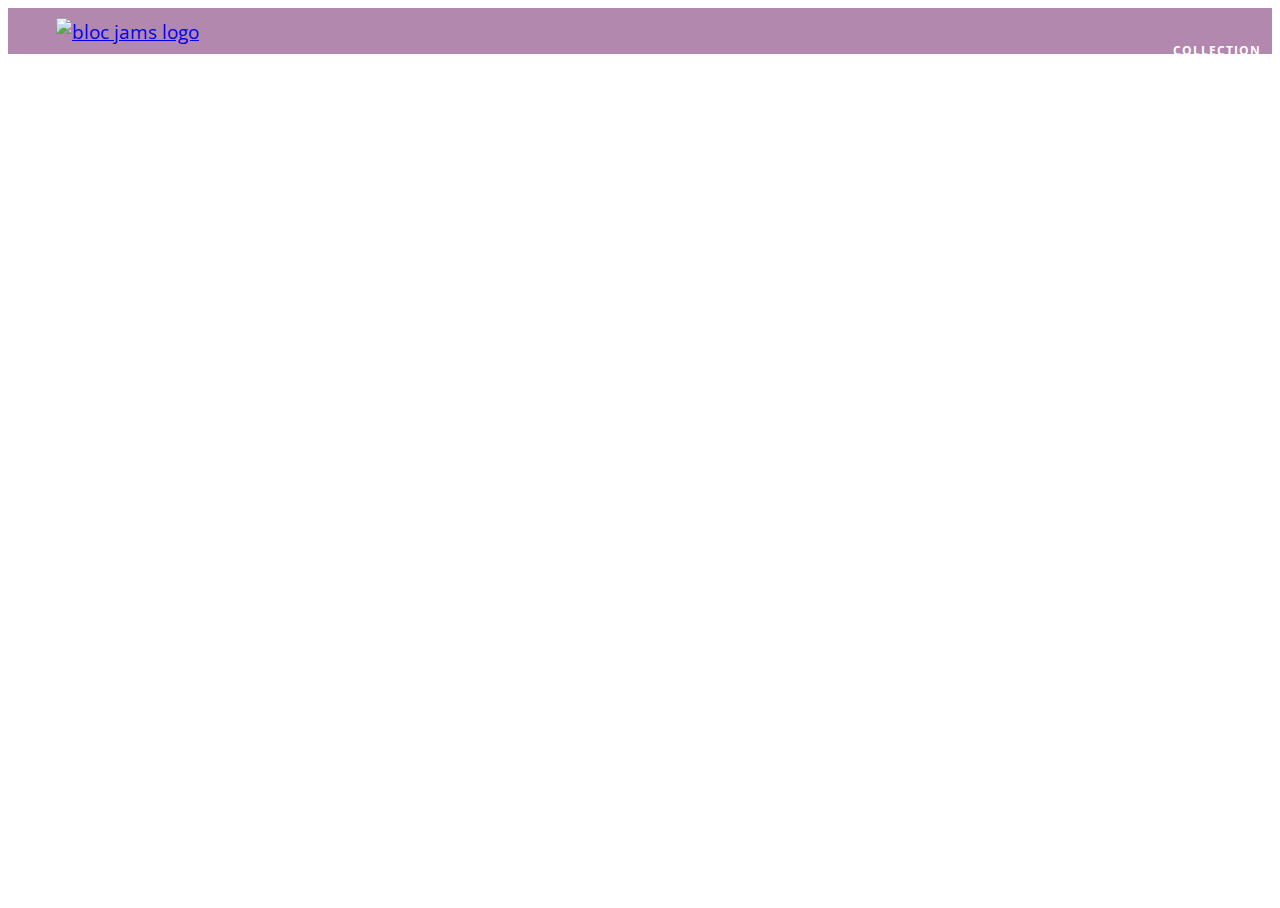
==== index.html @ 7bb5f449 "checkpoint-5-Collection View" ====
<!DOCTYPE html>
<html>
  
  <head>
       <title>Bloc Jams</title>
       <meta name="viewport" content="width=device-wdith, initial-scale=1"> <!--just exactly what does this line do?-->
       <link rel="stylesheet" type="text/css" href="http://fonts.googleapis.com/css?family=Open+Sans:400,800,600,700,300">
       <link rel="stylesheet" type="text/css" href="http://code.ionicframework.com/ionicons/2.0.1/css/ionicons.min.css">
       <link rel="stylesheet" type="text/css" href="styles/normalize.css">
       <link rel="stylesheet" type="text/css" href="styles/main.css">
        <link rel="stylesheet" type="text/css" href="styles/landing.css">
  </head>
  
  <body class="landing">
    
    <nav class="navbar"> <!-- <nav class="navbar"> <!--navigation bar-->
      
      <a href="index.html" class="logo">
       <img src="assets/images/bloc_jams_logo.png" alt="bloc jams logo">
      </a>
    
      <div class="links-container">
        <a href="collection.html" class="navbar-link">collection</a>
      </div>
      
    </nav>
    
    <section class="hero-content"> <!--hero content-->
      <h1 class="hero-title">Turn up the music!</h1>
    </section>
    
    <main class="selling-points container clearfix"> <!--selling points-->
      <section class="point column third"> 
        <span class="ion-music-note"></span>
        <h5 class="point-title">Choose your music</h5>
        <p class="point-description">The world is full of music; why should you have to listen to music that someone else chose?</p>
      </section>
      <section class="point column third"> 
        <span class="ion-radio-waves"></span>
        <h5 class=point-title>Unlimited, streaming, ad-free</h5>
        <p class="point-description">No arbitrary limits. No distractions</p>
      </section>
      <section class="point column third"> 
        <span class="ion-iphone"></span>
        <h5 class="point-title">Mobile enabled</h5>
        <p class="point-description">Listen to your music on the go. This streaming service is available on all mobile platforms.</p>
      </section>
    </main>
    
  </body>
  
  
</html>
---- styles/main.css ----
*, *::before, *::after {
     -moz-box-sizing: border-box;
     -webkit-box-sizing: border-box;
     box-sizing: border-box;
 }

html {
height:100%;
font-size: 100%;
}

body{
font-family:'Open Sans';
color:white;
min-height:100%;  /*says the height of the body must be, at minimum, 100% of the window*/  /*what does this mean when we resize the window?*/ 
}

.navbar {
padding: 0.5rem;
background-color:rgba(101,18,95,0.5);
  z-index:1;
}

.navbar .logo {
position: relative; 
left: 2rem;
  cursor: pointer;
}

.navbar .links-container{
  display:table;/*what does this line do?*/
  position:absolute;
  top:0;
  right:0;
  height: 100px;
  color: white;
  text-decoration:none;
}

/* how would we do this using absolute cnetering?*/
.links-container .navbar-link{
  display:table-cell; /*what does this do?*/
  color:white;
  font-size: 0.625rem;
  position:relative; /*why make it realtive?*/
  height:100%; /*what does this do?*/
  padding-left: 1rem;
  padding-right: 1rem;
  
  /*desciprinot*/
  vertical-align: middle;
  letter-spacing: 0.05rem;
  font-weight: 700;
  text-transform: uppercase;
  text-decoration: none;
  cursor: pointer;
}

.links-container .navbar-link:hover{
  color: rgb(230, 47, 114);
}

/*
Recall that a root em is relative to the default browser font-size, which is 16 pixels in most browsers. 16 pixels is pretty small, particularly for high-resolution devices. Set the font-size above 100% of the default to make our text more legible on all devices: WHAT DOES THIS MEAN?


Recall that a root em is relative to the default browser font-size, which is 16 pixels in most browsers. 16 pixels is pretty small, particularly for high-resolution devices. Set the font-size above 100% of the default to make our text more legible on all devices:WHAT DOES THIS MEAN?
*/
/* Medium screens (640px) */
@media (min-width: 640px) {
  html { font-size: 112%; }
  
  .column{
    float: left;
    padding-left: 1rem;
    padding-right: 1rem;
  }
  
  .column.full{width:100%;}
  .column.two-thirds{width:66.7%;}
  .column.half{width:50%;}
  .column.third{width:33.3%;}
  .column.fourth{width:25%;}
  .column.flow-opposite{float:right;}

 }

 /* Large screens (1024px) */
 @media (min-width: 1024px) {
     html { font-size: 120%; }
 }

.container{
  max-width: 64rem;
  margin: 0 auto;
}

.clearfix::before,
.clearfix::after {
   content: " ";
   display: table;
}

.clearfix::after {
   clear: both;
}
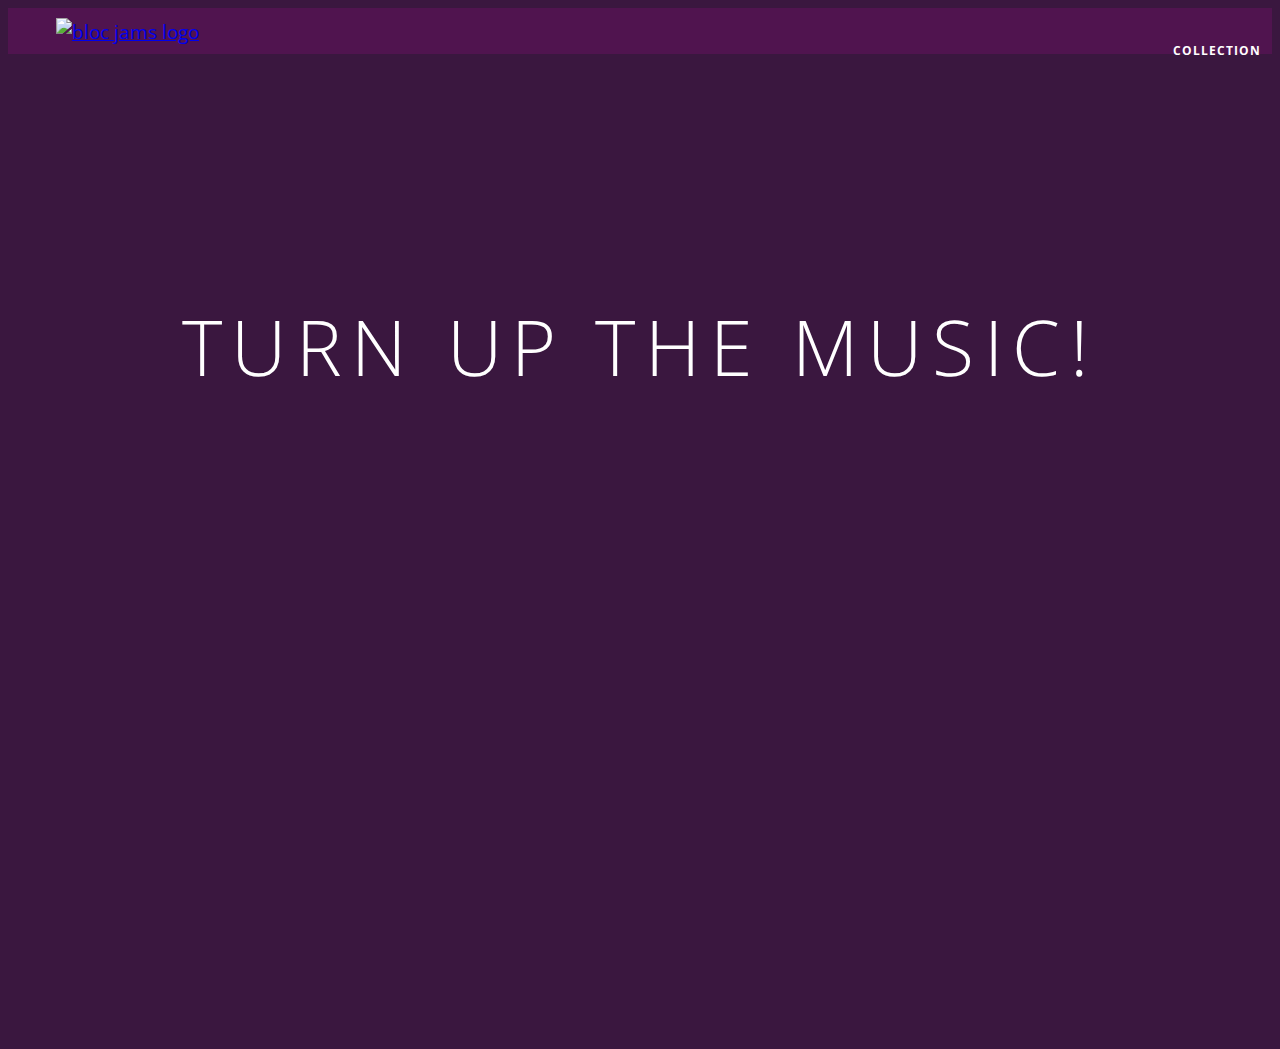
==== commit 9aa93c73: "finished assignment: added css transitions and looped revealingpoints function (TRIED)" ====
--- a/index.html
+++ b/index.html
@@ -46,7 +46,10 @@
         <p class="point-description">Listen to your music on the go. This streaming service is available on all mobile platforms.</p>
       </section>
     </main>
-    
+      <script src="scripts/landing.js">
+        animatePoints();
+      </script>
+
   </body>
   
   
--- a/styles/main.css
+++ b/styles/main.css
@@ -60,18 +60,12 @@
   color: rgb(230, 47, 114);
 }
 
-/*
-Recall that a root em is relative to the default browser font-size, which is 16 pixels in most browsers. 16 pixels is pretty small, particularly for high-resolution devices. Set the font-size above 100% of the default to make our text more legible on all devices: WHAT DOES THIS MEAN?
-
-
-Recall that a root em is relative to the default browser font-size, which is 16 pixels in most browsers. 16 pixels is pretty small, particularly for high-resolution devices. Set the font-size above 100% of the default to make our text more legible on all devices:WHAT DOES THIS MEAN?
-*/
 /* Medium screens (640px) */
 @media (min-width: 640px) {
   html { font-size: 112%; }
   
   .column{
-    float: left;
+    float:left;
     padding-left: 1rem;
     padding-right: 1rem;
   }
@@ -91,8 +85,8 @@
  }
 
 .container{
+  margin: 0 auto;
   max-width: 64rem;
-  margin: 0 auto;
 }
 
 .clearfix::before,
@@ -103,6 +97,11 @@
 
 .clearfix::after {
    clear: both;
+}
+
+/*why is it that this brings text content to the right of photo*/
+.container.narrow{
+  max-wdith: 56rem;
 }
 
 
@@ -118,4 +117,3 @@
 
 
 
-
--- a/styles/landing.css
+++ b/styles/landing.css
@@ -0,0 +1,82 @@
+body.landing {
+    background-color: rgb(58,23,63);
+}
+
+.hero-content{
+  position:relative;
+  min-height:600px;
+  background-image:url(../assets/images/bloc_jams_bg.jpg);
+  background-repeat: no-repeat;
+  background-position: center center;
+}
+
+.hero-content .hero-title {
+  position:absolute;
+  top:40%;
+  
+/*  why is it that I have to delete all of them for it to undo transfomraiotn?*/
+  -webkit-transform: translateY(-50%); /*what's the point of having translateY???'*/
+  -moz-transform: translateY(-50%);
+  -ms-transform: translateY(-50%);
+  transform: translateY(-50%);
+  width:100%;
+  text-align: center;
+  text-transform:uppercase;
+  font-size: 4rem;
+  font-weight:300;
+  letter-spacing: 0.5rem;
+  text-shadow: 1px 1px 0px rgb(58,23,63);
+ }
+
+.selling-points{
+  position:relative; /*why?*/
+}
+
+.point{
+    position: relative;/*why?*/
+    text-align: center;
+    padding: 2rem;
+    opacity:1.0;
+  
+    /*initial state*/
+    -webkit-transform: scale(0.75) translateY(5rem);
+       -moz-transform: scale(0.75) translateY(5rem);
+       transform: scale(0.75) translateY(5rem);
+     -webkit-transition: all 0.25s ease-in-out;
+      -moz-transition: all 0.25s ease-in-out;
+      transition: all 0.25s ease-in-out;
+    transition-delay: 0.2s;
+    -moz-transition-delay: 0.2s;
+    -webkit-transition-delay: 0.2s;
+  -webkit-transform: rotate(130deg);
+    transform: rotate(130deg);
+  opacity:0
+}
+
+.point .point-title{
+  font-size: 1.25rem;
+}
+
+.ion-music-note, .ion-radio-waves,.ion-iphone{
+  color: rgb(233,50,117);
+  font-size: 3.5rem;
+}
+
+.point:hover{
+    position: relative;/*why?*/
+    text-align: center;
+    padding: 2rem;  
+    /*final state*/
+  opacity: 1;
+    -webkit-transform: scaleX(1) translateY(0rem);
+       -moz-transform: scaleX(1) translateY(0rem);
+       transform: scaleX(1) translateY(0rem);
+     -webkit-transition: all 0.75s ease-in-out 0.5s;
+      -moz-transition: all 0.75s ease-in-out 0.5s;
+      transition: all 0.75s ease-in-out 0.5s;
+  -webkit-transform: rotate(0deg);
+    transform: rotate(0deg);
+}
+
+
+
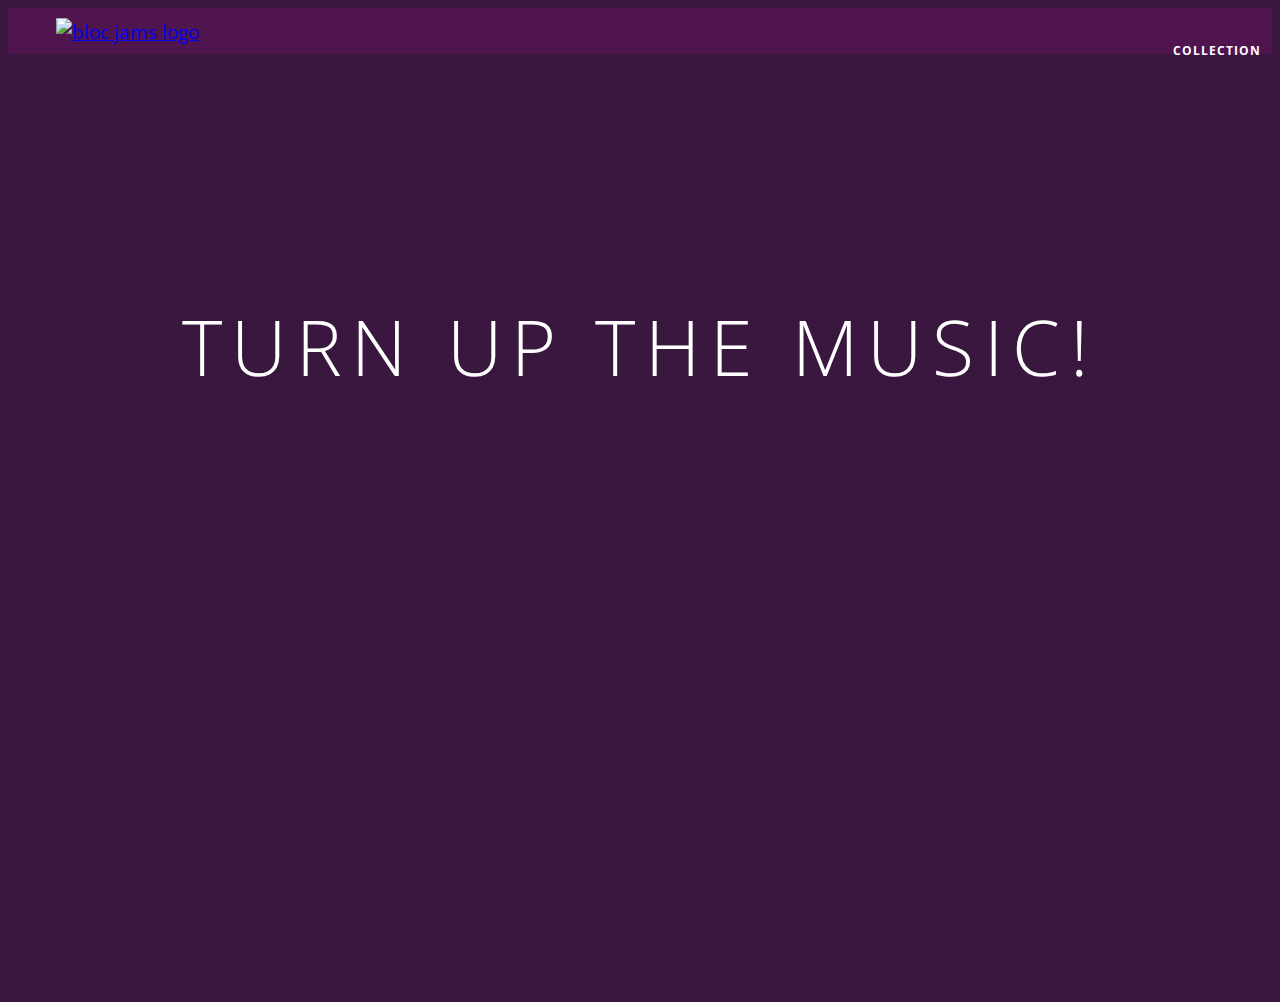
==== commit 1447a14d: "no changes" ====
--- a/index.html
+++ b/index.html
@@ -46,10 +46,7 @@
         <p class="point-description">Listen to your music on the go. This streaming service is available on all mobile platforms.</p>
       </section>
     </main>
-      <script src="scripts/landing.js">
-        animatePoints();
-      </script>
-
+      <script src="scripts/landing.js"></script>
   </body>
   
   
--- a/styles/landing.css
+++ b/styles/landing.css
@@ -13,9 +13,7 @@
 .hero-content .hero-title {
   position:absolute;
   top:40%;
-  
-/*  why is it that I have to delete all of them for it to undo transfomraiotn?*/
-  -webkit-transform: translateY(-50%); /*what's the point of having translateY???'*/
+  -webkit-transform: translateY(-50%); 
   -moz-transform: translateY(-50%);
   -ms-transform: translateY(-50%);
   transform: translateY(-50%);
@@ -36,21 +34,17 @@
     position: relative;/*why?*/
     text-align: center;
     padding: 2rem;
-    opacity:1.0;
+    opacity:0;
   
-    /*initial state*/
-    -webkit-transform: scale(0.75) translateY(5rem);
-       -moz-transform: scale(0.75) translateY(5rem);
-       transform: scale(0.75) translateY(5rem);
-     -webkit-transition: all 0.25s ease-in-out;
-      -moz-transition: all 0.25s ease-in-out;
-      transition: all 0.25s ease-in-out;
+    transform: scaleX(0.9) translateY(3rem);
+    -webkit-transform: scaleX(0.9) translateY(3rem);
+    -moz-transform: scaleX(0.9) translateY(3rem);
+    transition: all 0.25s ease-in-out;
+    -webkit-transition: all 0.25s ease-in-out;
+    -moz-transition: all 0.25s ease-in-out;
     transition-delay: 0.2s;
     -moz-transition-delay: 0.2s;
     -webkit-transition-delay: 0.2s;
-  -webkit-transform: rotate(130deg);
-    transform: rotate(130deg);
-  opacity:0
 }
 
 .point .point-title{
@@ -62,21 +56,6 @@
   font-size: 3.5rem;
 }
 
-.point:hover{
-    position: relative;/*why?*/
-    text-align: center;
-    padding: 2rem;  
-    /*final state*/
-  opacity: 1;
-    -webkit-transform: scaleX(1) translateY(0rem);
-       -moz-transform: scaleX(1) translateY(0rem);
-       transform: scaleX(1) translateY(0rem);
-     -webkit-transition: all 0.75s ease-in-out 0.5s;
-      -moz-transition: all 0.75s ease-in-out 0.5s;
-      transition: all 0.75s ease-in-out 0.5s;
-  -webkit-transform: rotate(0deg);
-    transform: rotate(0deg);
-}
 
 
 
